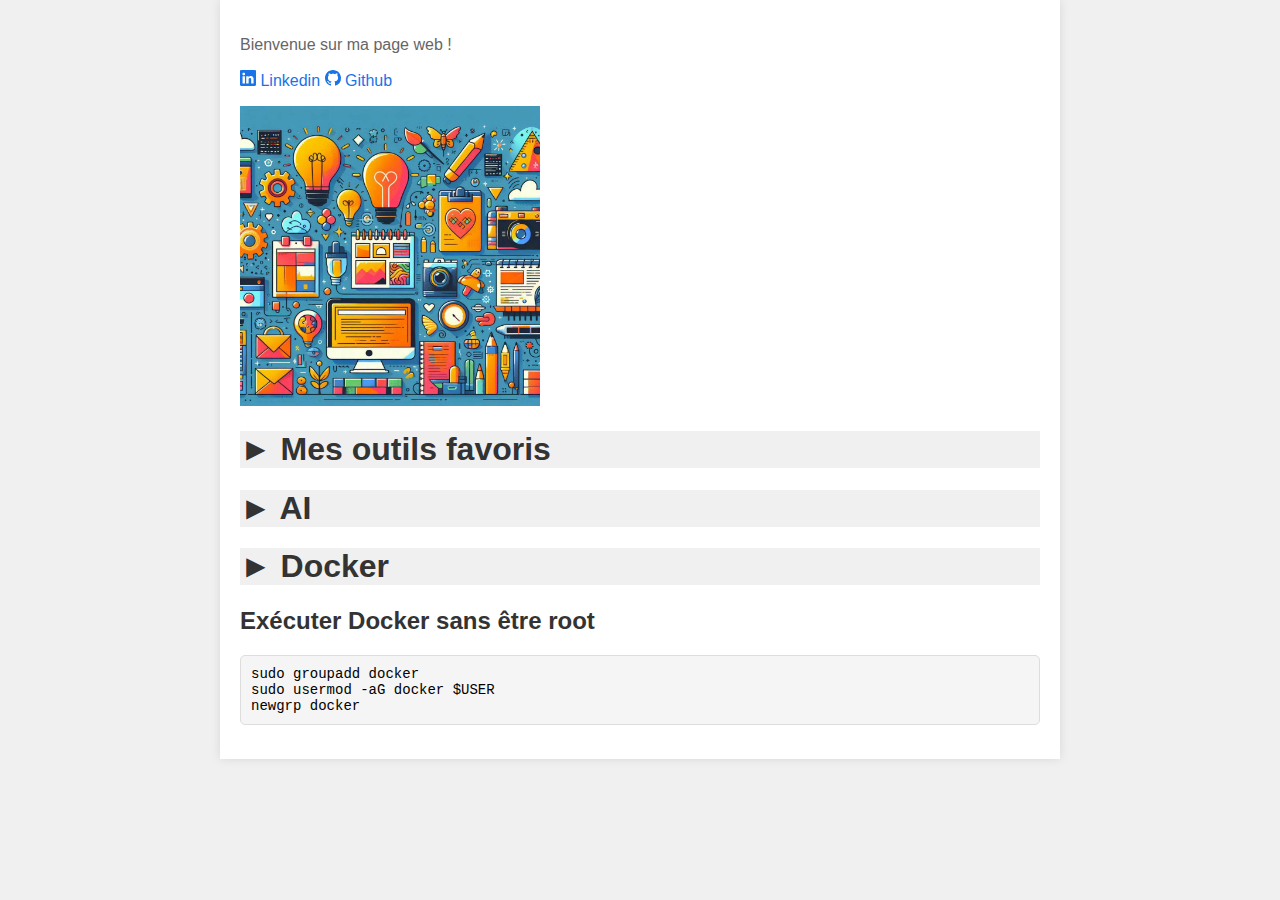
==== index.html @ 71346a69 "add content : docker without sudo" ====
<!DOCTYPE html>
<html lang="fr">
<head>
    <meta charset="UTF-8">
    <meta name="viewport" content="width=device-width, initial-scale=1.0">
    <title>Ma page perso</title>
    <link rel="stylesheet" href="style.css"> 
    <script>
        document.querySelectorAll('.toggleDiv').forEach(function(div) {
            div.addEventListener('click', function() {
                if (div.style.display === 'none') {
                    div.style.display = 'block';
                } else {
                    div.style.display = 'none';
                }
            });
        });
    </script>
</head>
<body>
    <div class="container">

        <p>Bienvenue sur ma page web !</p>
        <a href="https://www.linkedin.com/in/christophe-carrez-IT" target="_blank">
            <svg xmlns="http://www.w3.org/2000/svg" width="16" height="16" fill="currentColor" class="bi bi-linkedin" viewBox="0 0 16 16">
                <path d="M0 1.146C0 .513.526 0 1.175 0h13.65C15.474 0 16 .513 16 1.146v13.708c0 .633-.526 1.146-1.175 1.146H1.175C.526 16 0 15.487 0 14.854zm4.943 12.248V6.169H2.542v7.225zm-1.2-8.212c.837 0 1.358-.554 1.358-1.248-.015-.709-.52-1.248-1.342-1.248S2.4 3.226 2.4 3.934c0 .694.521 1.248 1.327 1.248zm4.908 8.212V9.359c0-.216.016-.432.08-.586.173-.431.568-.878 1.232-.878.869 0 1.216.662 1.216 1.634v3.865h2.401V9.25c0-2.22-1.184-3.252-2.764-3.252-1.274 0-1.845.7-2.165 1.193v.025h-.016l.016-.025V6.169h-2.4c.03.678 0 7.225 0 7.225z"/>
            </svg>
            Linkedin
        </a>
        <a href="https://github.com/ccarrez" target="_blank">
            <svg xmlns="http://www.w3.org/2000/svg" width="16" height="16" fill="currentColor" class="bi bi-github" viewBox="0 0 16 16">
                <path d="M8 0C3.58 0 0 3.58 0 8c0 3.54 2.29 6.53 5.47 7.59.4.07.55-.17.55-.38 0-.19-.01-.82-.01-1.49-2.01.37-2.53-.49-2.69-.94-.09-.23-.48-.94-.82-1.13-.28-.15-.68-.52-.01-.53.63-.01 1.08.58 1.23.82.72 1.21 1.87.87 2.33.66.07-.52.28-.87.51-1.07-1.78-.2-3.64-.89-3.64-3.95 0-.87.31-1.59.82-2.15-.08-.2-.36-1.02.08-2.12 0 0 .67-.21 2.2.82.64-.18 1.32-.27 2-.27s1.36.09 2 .27c1.53-1.04 2.2-.82 2.2-.82.44 1.1.16 1.92.08 2.12.51.56.82 1.27.82 2.15 0 3.07-1.87 3.75-3.65 3.95.29.25.54.73.54 1.48 0 1.07-.01 1.93-.01 2.2 0 .21.15.46.55.38A8.01 8.01 0 0 0 16 8c0-4.42-3.58-8-8-8"/>
            </svg>
            Github
        </a>

        <p><img class="vignette" src="media/informatique.jpg" alt="image de bienvenue" /></p>

        <div class="section">
            <h1 class="title"><span class="icon">►</span> Mes outils favoris</h1>
            <div class="toggleDiv">
                <h2>WSL - Windows Subsystem for Linux</h2>
                <img src="media/wsl_neofetch.png" alt="WSL neofetch" />
            </div>
        </div>

        <div class="section">
            <h1 class="title"><span class="icon">►</span> AI</h1>
            <div class="toggleDiv">
                <h2>Installations</h2>
                <h3>Conda environment</h3>
                <p>Download from: <a href="https://docs.anaconda.com/miniconda/">https://docs.anaconda.com/miniconda/</a></p>
                <code>./Miniconda3-latest-Linux-x86_64.sh</code>
                <h3>Python autotrain environment</h3>
                <p><a href="https://github.com/huggingface/autotrain-advanced">https://github.com/huggingface/autotrain-advanced</a></p>
                <pre>conda create -n autotrain python=3.10
conda activate autotrain
pip install autotrain-advanced
conda install pytorch torchvision torchaudio pytorch-cuda=12.1 -c pytorch -c nvidia
conda install -c "nvidia/label/cuda-12.1.0" cuda-nvcc</pre>
            </div>
        </div>
        
        <div class="section">
            <h1 class="title"><span class="icon">►</span> Docker</h1>
            <div class="toggleDiv">
                <h2>Installations</h2>
                <h3>Ajout des dépôts</h3>
                <pre>. /etc/os-release
curl -4fsSL https://download.docker.com/linux/${ID}/gpg | sudo tee /etc/apt/trusted.gpg.d/docker.asc
echo "deb [arch=amd64] https://download.docker.com/linux/${ID} ${VERSION_CODENAME} stable" | sudo tee /etc/apt/sources.list.d/docker.list
sudo apt update</pre>
                <h3>Installation</h3>
                <pre>sudo apt-get install docker-ce docker-ce-cli containerd.io docker-buildx-plugin docker-compose docker-compose-plugin</pre>
            </div>
            <h2>Exécuter Docker sans être root</h2>
            <pre>sudo groupadd docker
sudo usermod -aG docker $USER
newgrp docker</pre>
        </div>
        

    </div>

    <script>
        document.querySelectorAll('.title').forEach(function(title) {
            title.addEventListener('click', function() {
                var toggleDiv = title.nextElementSibling;
                if (toggleDiv.style.display === 'none' || toggleDiv.style.display === '') {
                    toggleDiv.style.display = 'block';
                    title.querySelector('.icon').textContent = '▼';
                } else {
                    toggleDiv.style.display = 'none';
                    title.querySelector('.icon').textContent = '►';
                }
            });
        });
    </script>

</body>
</html>
---- style.css ----
body {
    font-family: Arial, sans-serif;
    background-color: #f0f0f0;
    margin: 0;
    padding: 0;
}
.container {
    max-width: 800px;
    margin: 0 auto;
    padding: 20px;
    background-color: #ffffff;
    box-shadow: 0 0 10px rgba(0, 0, 0, 0.1);
}
p {
    color: #666;
}
h1, h2, h3 {
    color: #333;
}
a {
    color: #1a73e8;
    text-decoration: none
}
a:hover {
    text-decoration: underline;
}

img {
    max-width: 800px;
}

.vignette {
    max-width: 300px;
}

/* Styling for code blocks */
pre {
    background-color: #f5f5f5; /* Light gray background */
    border: 1px solid #ddd; /* Light gray border */
    border-radius: 5px; /* Rounded corners */
    padding: 10px; /* Padding inside the code block */
    overflow-x: auto; /* Horizontal scroll for long code lines */
    font-family: 'Courier New', Courier, monospace; /* Monospaced font */
    font-size: 14px; /* Font size */
}

/* Styling for inline code */w
code {
    background-color: #f5f5f5; /* Light gray background */
    border: 1px solid #ddd; /* Light gray border */
    border-radius: 3px; /* Rounded corners */
    padding: 2px 4px; /* Padding inside the inline code */
    font-family: 'Courier New', Courier, monospace; /* Monospaced font */
    font-size: 14px; /* Font size */
}

/* Optional: Add syntax highlighting for code blocks */
pre code {
    color: #333; /* Text color */
}


.toggleDiv {
    display: none;
}
.title {
    cursor: pointer;
    background-color: #f0f0f0;
    user-select: none;
}
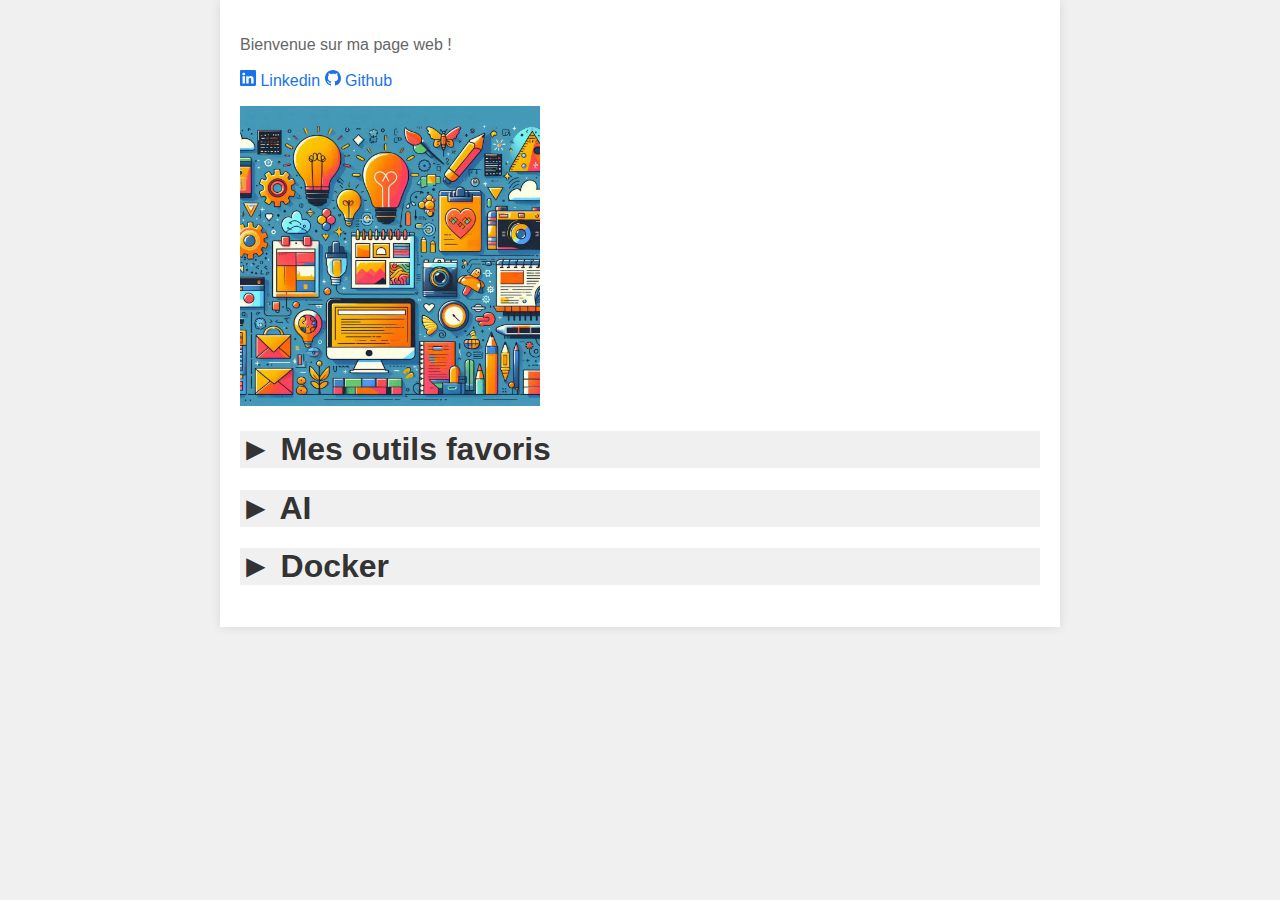
==== commit aa8c66db: "add content : openssl" ====
--- a/index.html
+++ b/index.html
@@ -41,6 +41,8 @@
             <div class="toggleDiv">
                 <h2>WSL - Windows Subsystem for Linux</h2>
                 <img src="media/wsl_neofetch.png" alt="WSL neofetch" />
+                <h2>Générer un mot de passe</h2>
+                <pre>openssl rand -base64 36</pre>
             </div>
         </div>
 
@@ -72,11 +74,11 @@
 sudo apt update</pre>
                 <h3>Installation</h3>
                 <pre>sudo apt-get install docker-ce docker-ce-cli containerd.io docker-buildx-plugin docker-compose docker-compose-plugin</pre>
-            </div>
-            <h2>Exécuter Docker sans être root</h2>
-            <pre>sudo groupadd docker
+                <h2>Exécuter Docker sans être root</h2>
+                <pre>sudo groupadd docker
 sudo usermod -aG docker $USER
 newgrp docker</pre>
+            </div>
         </div>
         
 
